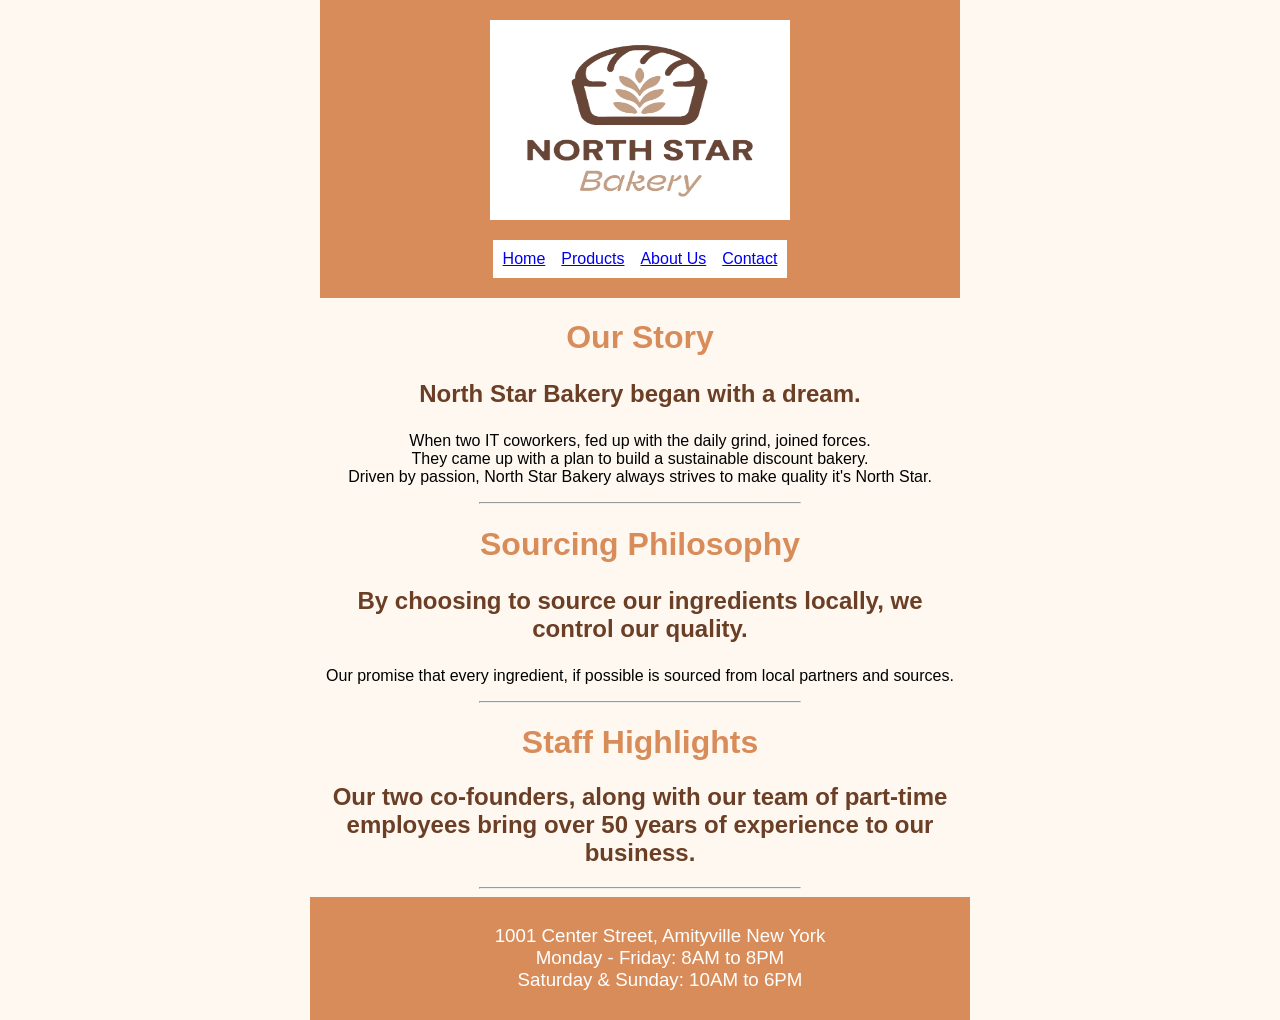
==== about.html @ 14480806 "North Star Site 	new file:   about.html 	new file:   audio/bakery-welcome-mixed_c.mp3 	new file:   a" ====
<!DOCTYPE html>
<html lang="en">

<head>
    <meta charset="UTF-8">
    <meta name="viewport" content="width=device-width, initial-scale=1.0">
    <title>North Star Bakery</title>
    <link rel="stylesheet" href="css/styles.css"> 
</head>

<body>
<header>    
    <!--Navigation Section-->
<nav id="site-navigation" aria-label="Primary">
    
    <!--Banner/Logo-->
    <img src="images/bakery-logo_c.png"
    alt="North Star Bakery Bread Logo"
    width="300"
    height="200">
    
    <!--Navigation Bar-->
    <ul style="background-color: white;">
        <li><a href="index.html">Home</a></li>
        <li><a href="products.html">Products</a></li>
        <li><a href="about.html">About Us</a></li>
        <li><a href="contact.html">Contact</a></li>
    </ul>
</nav>
</header>

<main>
    
    <h1 class="light-logo">Our Story</h1>
        <h2 class="dark-logo">
            <p>North Star Bakery began with a dream.</p>
        </h2>            
                <p>When two IT coworkers, fed up with the daily grind, joined forces.
                <br>They came up with a plan to build a sustainable discount bakery.
                <br>Driven by passion, North Star Bakery always strives to make quality it's North Star.
                </p>
    <hr width="50%">
    <h1 class="light-logo">Sourcing Philosophy</h1>
        <h2 class="dark-logo">
            <p>By choosing to source our ingredients locally, we control our quality.</p>
        </h2>
            <p>Our promise that every ingredient, if possible is sourced from local partners and sources.</p>
    <hr width="50%">
    <h1 class="light-logo">Staff Highlights</h1>
        <h2 class="dark-logo">Our two co-founders, along with our team of part-time employees bring over 50 years of experience to our business.
        </h2>
    <hr width="50%">
</main>

<!--Footer Section-->
<footer>    
    <ul>
        <li>1001 Center Street, Amityville New York</li>
        <li>Monday - Friday: 8AM to 8PM</li>
        <li>Saturday & Sunday: 10AM to 6PM</li>
    </ul>    
</footer>
</body>
 
</html>
---- css/styles.css ----
#site-navigation {
    display: flex;
    flex-direction: column;
    align-items: center;
    padding: 20px;
    
}

#site-navigation ul {
    display: flex;
    list-style-type: none;
    gap: 16px;
    padding: 10px;
    margin: 20px 0 0 0;
}

header {
    background-color: #D88C5A;
    margin-left: auto;
    margin-right: auto;
    max-width: 50%;
}

body {
    background-color: #FFF8F0;
    text-align: center;
    font-family: Helvetica, Arial, sans-serif;
    margin: 0 auto;
}

main {
    margin-left: auto;
    margin-right: auto;
    max-width: 50%;
}

form {
    margin-left: auto;
    margin-right: auto;
    max-width: 50%;
    padding: 20px;
}

footer {
    background-color: #D88C5A; 
    color: white;
    text-align: center;
    font-size: 1.17em;
    padding: 10px;
    margin-left: auto;
    margin-right: auto;
    max-width: 50%;
}

ul {
    list-style-type: none;
}

.dark-logo {
    color: #6B3E26;
}

.light-logo {
    color: #D88C5A;
}
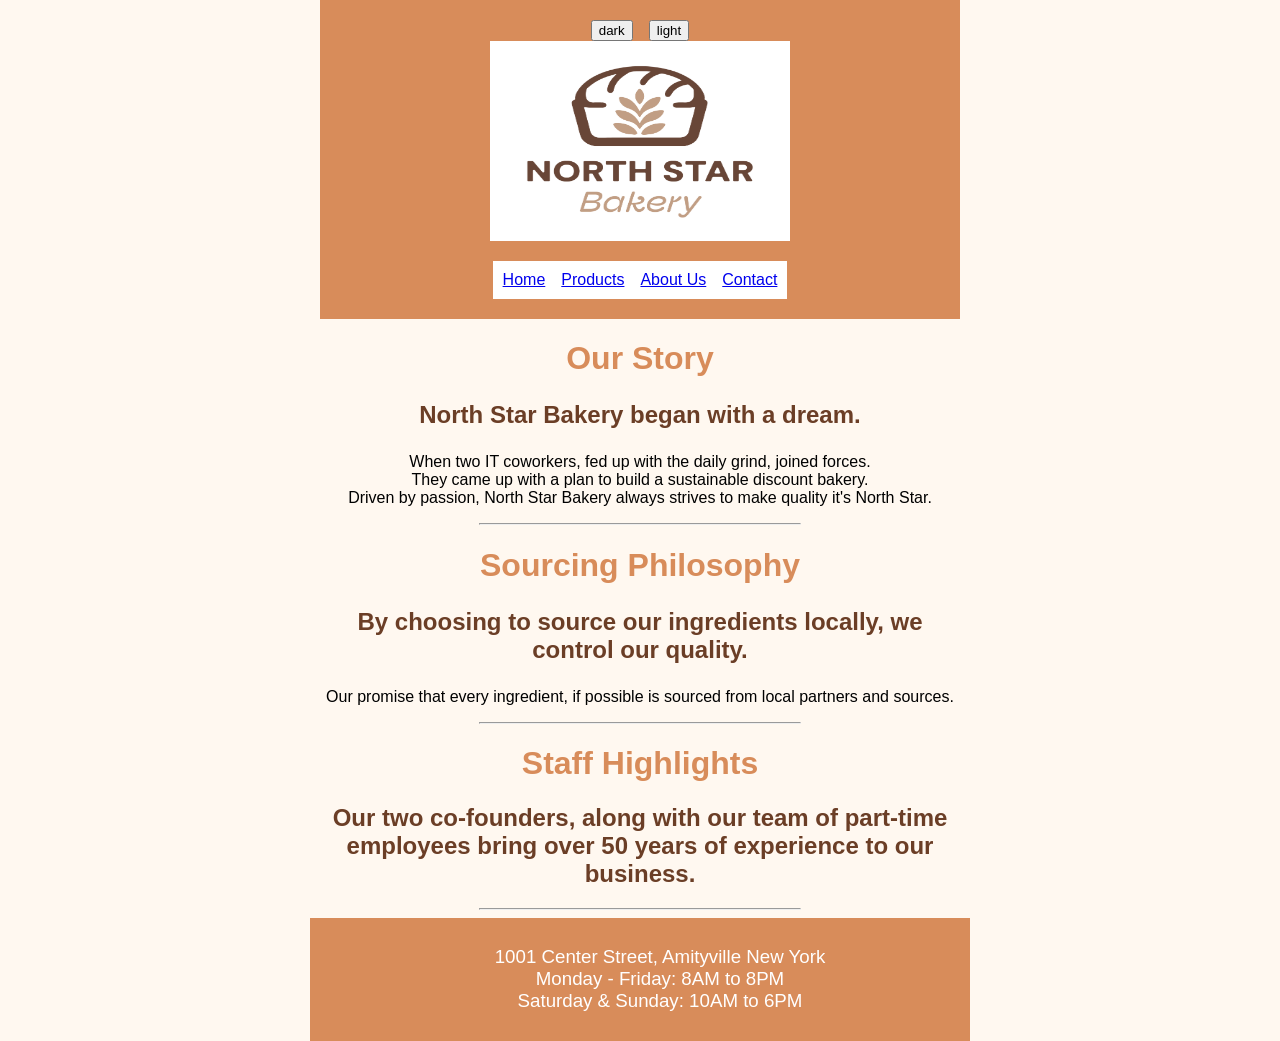
==== commit 38a80d32: "Javascript update" ====
--- a/about.html
+++ b/about.html
@@ -4,14 +4,20 @@
 <head>
     <meta charset="UTF-8">
     <meta name="viewport" content="width=device-width, initial-scale=1.0">
+    <link rel="stylesheet" href="css/styles.css">
+    <script src="js/script.js" defer></script> 
     <title>North Star Bakery</title>
-    <link rel="stylesheet" href="css/styles.css"> 
 </head>
 
 <body>
 <header>    
     <!--Navigation Section-->
 <nav id="site-navigation" aria-label="Primary">
+
+<div style="display: flex; gap: 1rem; align-items: center;">    
+    <button id="darkmode">dark</button>
+    <button id="lightmode">light</button>
+</div>
     
     <!--Banner/Logo-->
     <img src="images/bakery-logo_c.png"
--- a/css/styles.css
+++ b/css/styles.css
@@ -26,6 +26,11 @@
     text-align: center;
     font-family: Helvetica, Arial, sans-serif;
     margin: 0 auto;
+}
+
+body.dark-mode {
+    background-color: black;
+    text-color: white;
 }
 
 main {
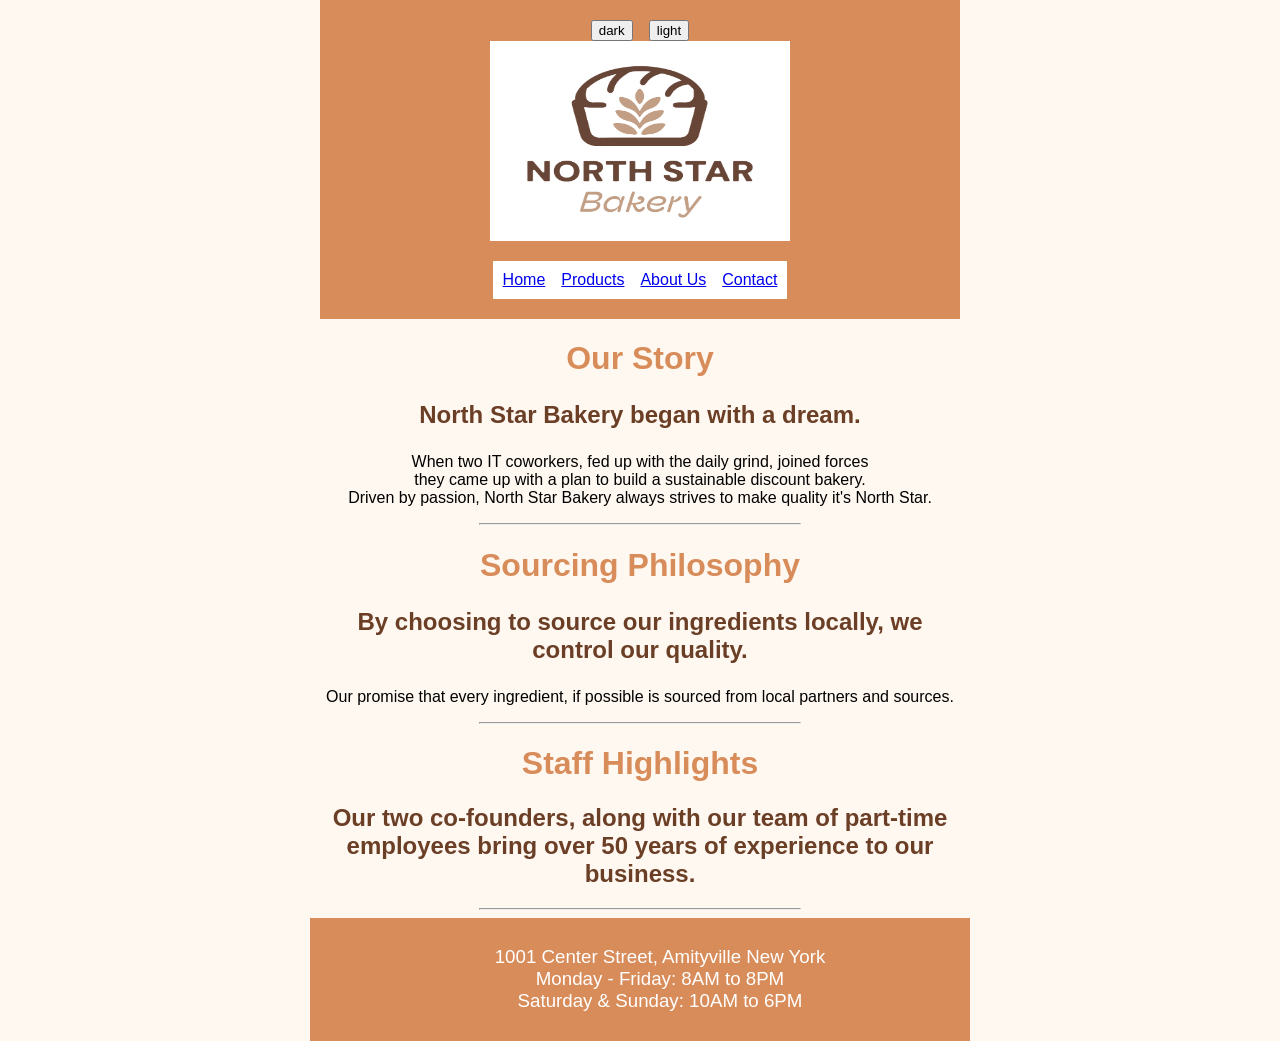
==== commit c5dbb78b: "Updating" ====
--- a/about.html
+++ b/about.html
@@ -41,8 +41,8 @@
         <h2 class="dark-logo">
             <p>North Star Bakery began with a dream.</p>
         </h2>            
-                <p>When two IT coworkers, fed up with the daily grind, joined forces.
-                <br>They came up with a plan to build a sustainable discount bakery.
+                <p>When two IT coworkers, fed up with the daily grind, joined forces
+                <br>they came up with a plan to build a sustainable discount bakery.
                 <br>Driven by passion, North Star Bakery always strives to make quality it's North Star.
                 </p>
     <hr width="50%">
--- a/css/styles.css
+++ b/css/styles.css
@@ -30,7 +30,7 @@
 
 body.dark-mode {
     background-color: black;
-    text-color: white;
+    color: white;
 }
 
 main {
